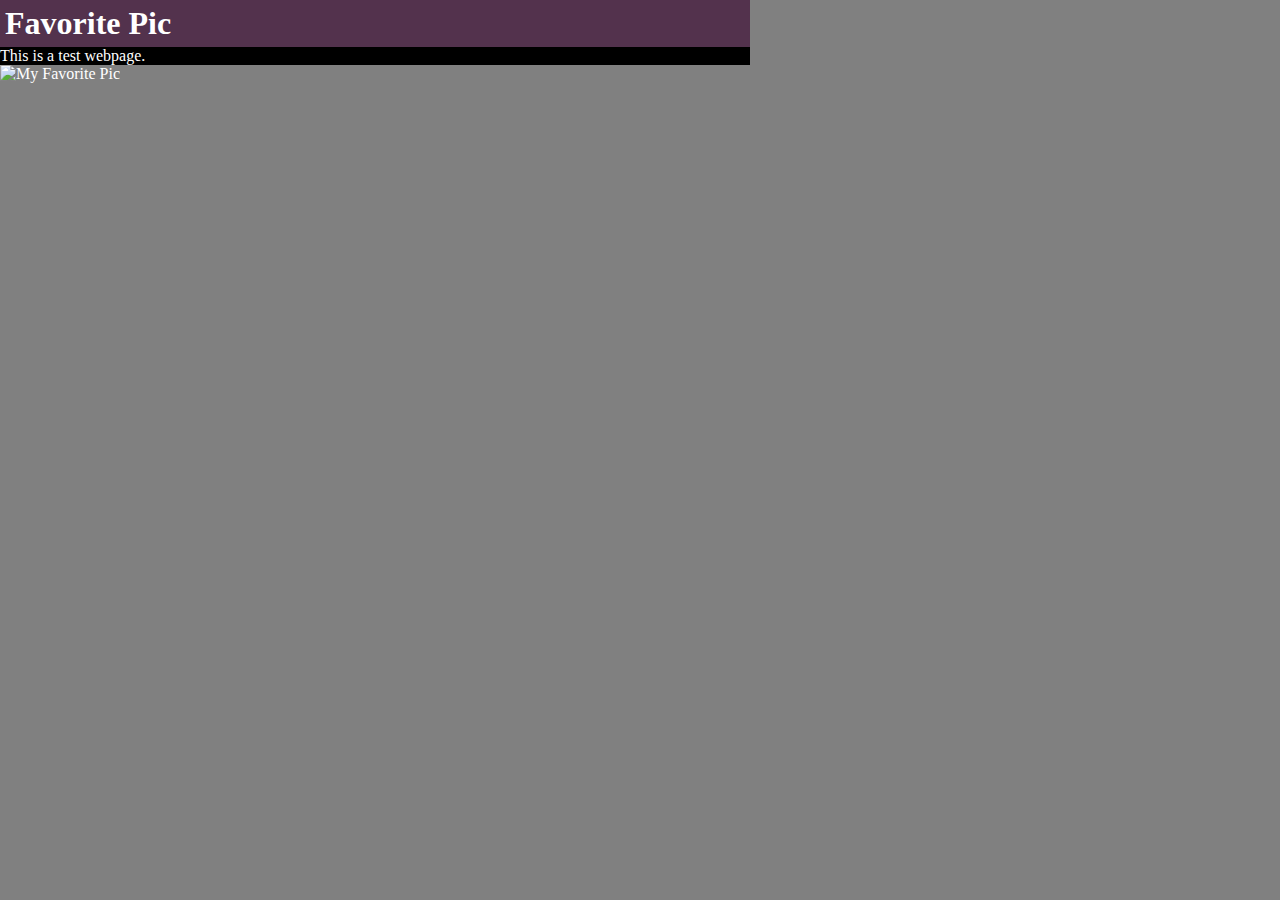
==== index.html @ c9b50d0e "Saving" ====
<!DOCTYPE html>
<html>
	<head>
		<title> Favorite Pic</title>
	</head>
	<body style="margin:0;background-color:gray;color:#ffffff">
		<div style="width:750px;">
			<h1 style="margin:0;background-color:#53324d;padding:5px">Favorite Pic</h1>
			<p style="margin:0;background-color:#000000;">
				This is a test webpage. 
			</p>
			<img src="himalayas.jpeg" alt="My Favorite Pic">
		</div>
	</body>
</html>
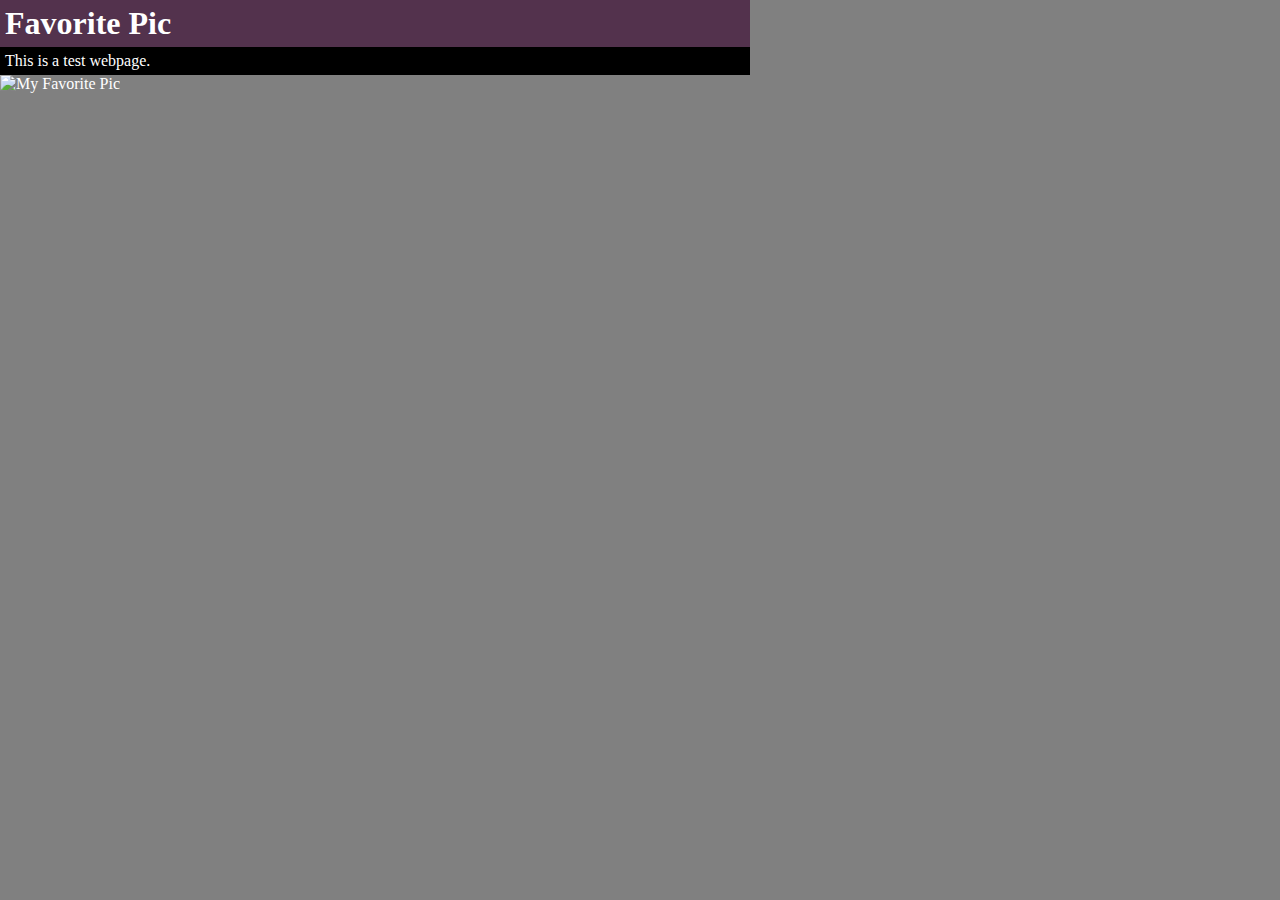
==== commit 038b0ac5: "On Lecture 6. Blue Developer Directory" ====
--- a/index.html
+++ b/index.html
@@ -6,10 +6,10 @@
 	<body style="margin:0;background-color:gray;color:#ffffff">
 		<div style="width:750px;">
 			<h1 style="margin:0;background-color:#53324d;padding:5px">Favorite Pic</h1>
-			<p style="margin:0;background-color:#000000;">
+			<p style="margin:0;background-color:#000000;padding:5px">
 				This is a test webpage. 
 			</p>
-			<img src="himalayas.jpeg" alt="My Favorite Pic">
+			<img src="himalayas.jpeg" alt="My Favorite Pic" width="750" height="450">
 		</div>
 	</body>
 </html>
